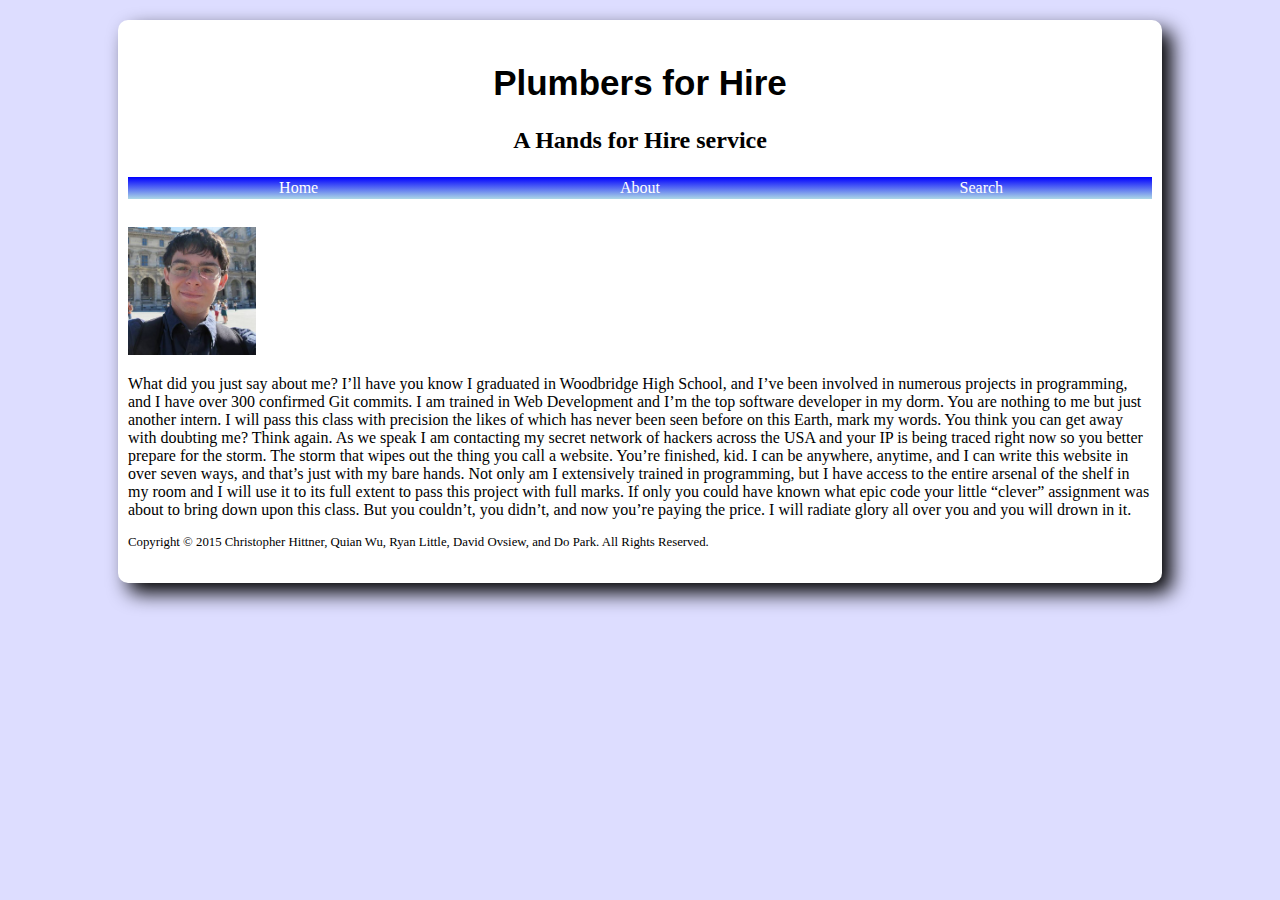
==== about.html @ 7a54d728 "Large Commit" ====
<!DOCTYPE html>

<!-- edit by David Ovsiew --> 

<html lang="en-US">
  <head>
    <meta charset="utf-8" />
    <meta name="author" content="Group 3" />
    <meta name="description" content="This page is a website for Hands for Hire." />
    <title>Hands for Hire - About</title>
    <link rel="stylesheet" type="text/css" href="stylesheet.css" />
  </head>
  <body>
    <header>
      <!-- company name. David Ovsiew. Copied by Chris Hittner -->
      <h1>Plumbers for Hire</h1>
      <h2>A Hands for Hire service</h2>

      <!--The header includes the navbar, which will contain the links.-->
      <nav class="navbar">
       <ul>
         <li><a href="index.html">Home</a></li>
         <li><a href="about.html">About</a></li>
         <li><a href="search.html">Search</a></li>
       </ul>
      </nav>
    </header>

    <section class="devprofiles">

      <article class="devprof">
        <img src="images/chittner.jpg" width="12.5%" class="devpic" />
        <p>What did you just say about me? I’ll have you know I graduated in Woodbridge High School, and I’ve been involved in numerous projects in programming, and I have over 300 confirmed Git commits. I am trained in Web Development and I’m the top software developer in my dorm. You are nothing to me but just another intern. I will pass this class with precision the likes of which has never been seen before on this Earth, mark my words. You think you can get away with doubting me? Think again. As we speak I am contacting my secret network of hackers across the USA and your IP is being traced right now so you better prepare for the storm. The storm that wipes out the thing you call a website. You’re finished, kid. I can be anywhere, anytime, and I can write this website in over seven ways, and that’s just with my bare hands. Not only am I extensively trained in programming, but I have access to the entire arsenal of the shelf in my room and I will use it to its full extent to pass this project with full marks. If only you could have known what epic code your little “clever” assignment was about to bring down upon this class. But you couldn’t, you didn’t, and now you’re paying the price. I will radiate glory all over you and you will drown in it.</p>
      </article>
    </section>

    <footer>
      <p>Copyright &copy; 2015 Christopher Hittner, Quian Wu, Ryan Little, David Ovsiew, and Do Park. All Rights Reserved.</p>
    </footer>

  </body>
  <!-- Copyright for Hands for Hire and our names. David Ovsiew. Modified by Christopher Hittner.-->
  

</html>
---- stylesheet.css ----
html {
  /*GLORIOUS*/
  cursor: url(images/plungercursor.png), auto;
  
  /*A lovely baby blue for the background.*/
  background-color: #ddddff;
}

body {
    width:80%;
    max-width: 1024px;
    min-width: 480px;
    margin: 20px auto;
    background: white;
    padding: 20px 10px;  
    border-radius: 10px 10px;
    box-shadow: 10px 10px 20px black;  
}

h1{
    font-family: "Georgia", sans-serif;
    font-size: 35px;
}
  
/*Beggining of code for link bar on top*/
header {
  text-align: center;
  clear: both;
}

nav {
  padding: 3px 0;
  margin-bottom: 25px;
  width: 100%;
  display: table;
}

nav ul {
  list-style: none;
  display: table-row;
  text-align: center;
}

nav li {
  margin: 2px 10px;
  padding: 2px 10px;
  
  display: table-cell;
  
  background: linear-gradient(blue, lightblue);
  
  width: 25%;
  
}

nav ul li a{
    list-style: none;
    text-decoration: none;
    color:white;
}

/*End of linkbar code*/

/*Aside code*/
aside {
  float: right;
  width: 25%;
}

/*Main content*/
.maincontent {
  width: 75%;
  text-indent: 1em;
}


.maincontent img {
  float: center;
  width: 95%
}

/* CSS for Forms Here -- Ryan */
fieldset {
    border: solid 5px grey;
    margin-bottom: 5px;
     background: linear-gradient(aliceblue, lightblue);
}
fieldset legend {
    font-weight: bold;
    background-color: white;
}
input[type=text], select, textarea {
    width: 200px;
}

/***************************/


footer p{
    font-size: 0.8em
}
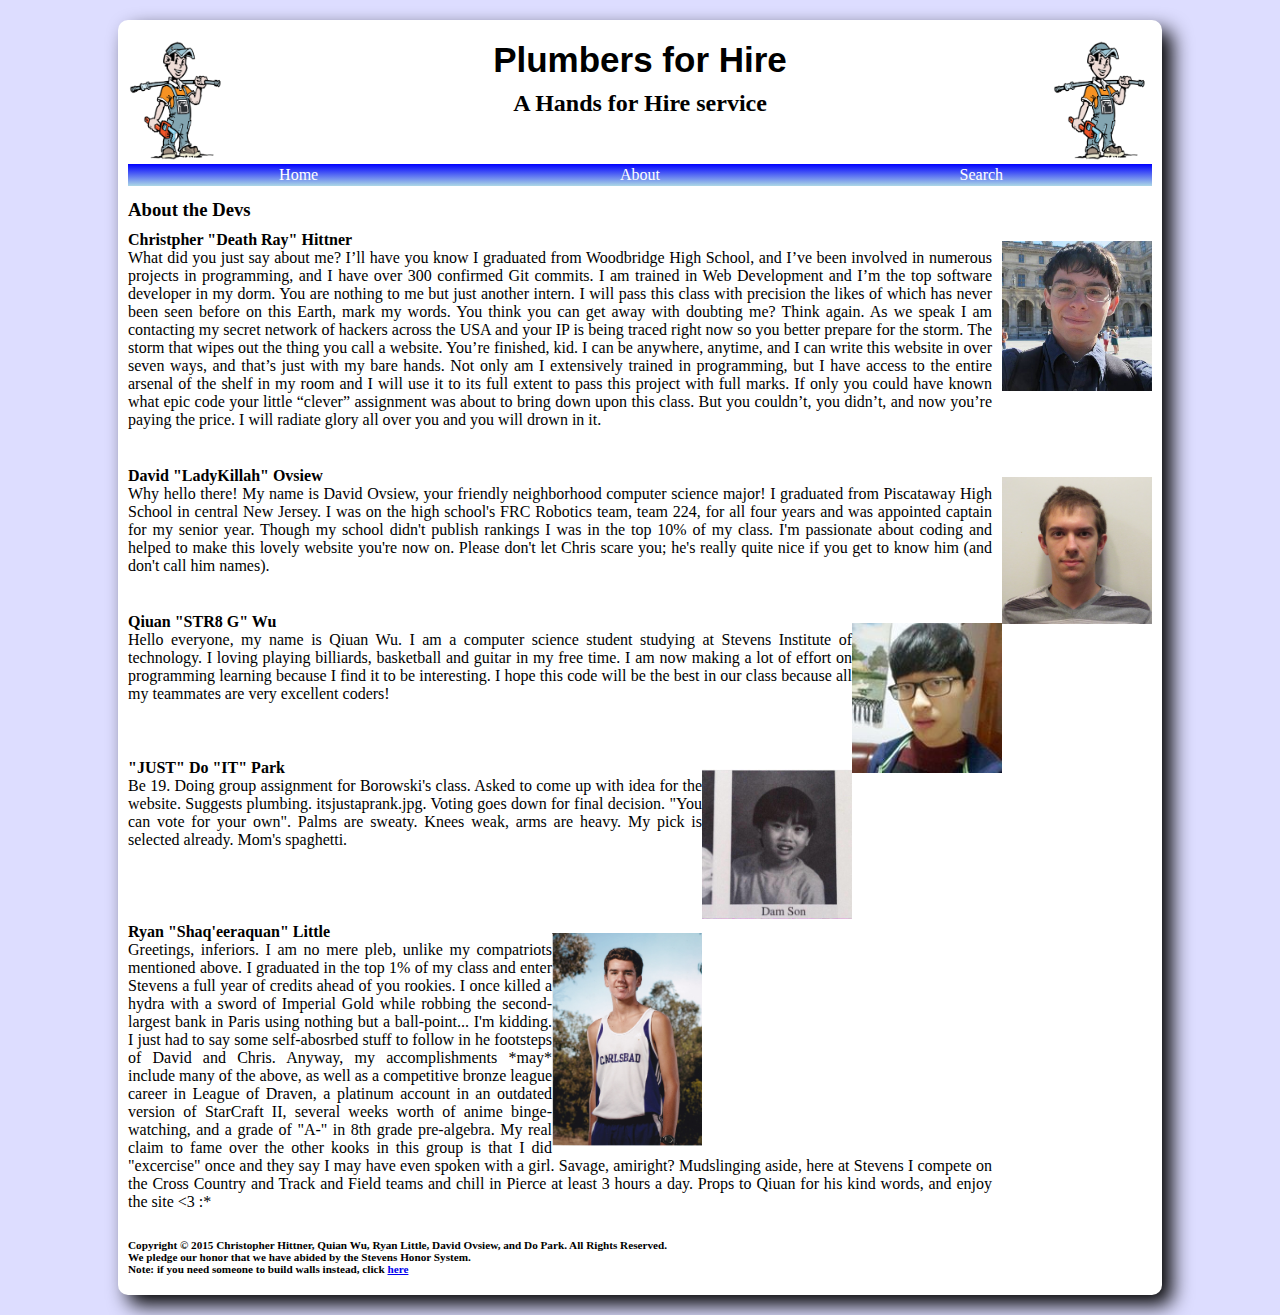
==== commit f1cf4828: "Rest of the Website" ====
--- a/about.html
+++ b/about.html
@@ -9,37 +9,59 @@
     <meta name="description" content="This page is a website for Hands for Hire." />
     <title>Hands for Hire - About</title>
     <link rel="stylesheet" type="text/css" href="stylesheet.css" />
+    <script src="search.js"></script>
   </head>
-  <body>
-    <header>
-      <!-- company name. David Ovsiew. Copied by Chris Hittner -->
-      <h1>Plumbers for Hire</h1>
-      <h2>A Hands for Hire service</h2>
-
-      <!--The header includes the navbar, which will contain the links.-->
-      <nav class="navbar">
-       <ul>
-         <li><a href="index.html">Home</a></li>
-         <li><a href="about.html">About</a></li>
-         <li><a href="search.html">Search</a></li>
-       </ul>
-      </nav>
-    </header>
-
-    <section class="devprofiles">
-
-      <article class="devprof">
-        <img src="images/chittner.jpg" width="12.5%" class="devpic" />
-        <p>What did you just say about me? I’ll have you know I graduated in Woodbridge High School, and I’ve been involved in numerous projects in programming, and I have over 300 confirmed Git commits. I am trained in Web Development and I’m the top software developer in my dorm. You are nothing to me but just another intern. I will pass this class with precision the likes of which has never been seen before on this Earth, mark my words. You think you can get away with doubting me? Think again. As we speak I am contacting my secret network of hackers across the USA and your IP is being traced right now so you better prepare for the storm. The storm that wipes out the thing you call a website. You’re finished, kid. I can be anywhere, anytime, and I can write this website in over seven ways, and that’s just with my bare hands. Not only am I extensively trained in programming, but I have access to the entire arsenal of the shelf in my room and I will use it to its full extent to pass this project with full marks. If only you could have known what epic code your little “clever” assignment was about to bring down upon this class. But you couldn’t, you didn’t, and now you’re paying the price. I will radiate glory all over you and you will drown in it.</p>
-      </article>
-    </section>
-
-    <footer>
-      <p>Copyright &copy; 2015 Christopher Hittner, Quian Wu, Ryan Little, David Ovsiew, and Do Park. All Rights Reserved.</p>
-    </footer>
-
-  </body>
+  
+  <header>
+    <!-- company name. David Ovsiew. Copied by Chris Hittner -->
+    <img class="one" src="images/logo.png" alt=""/>
+    <img class="two" src="images/logo.png" alt=""/>
+    <h1>Plumbers for Hire</h1>
+    <h2>A Hands for Hire service</h2>
+    <!--The header includes the navbar, which will contain the links.-->
+    <nav class="navbar">
+     <ul>
+       <li><a href="index.html">Home</a></li>
+       <li><a href="about.html">About</a></li>
+       <li><a href="search.html">Search</a></li>
+     </ul>
+    </nav>
+  </header>
+  
+  <section class="devprofiles">
+    <h3>About the Devs</h3>
+    <article class="devprof">
+      <img src="images/chittner.jpg" alt="Christopher Hittner" class="devpic" />
+      <h4>Christpher "Death Ray" Hittner</h4>
+      <p>What did you just say about me? I’ll have you know I graduated from Woodbridge High School, and I’ve been involved in numerous projects in programming, and I have over 300 confirmed Git commits. I am trained in Web Development and I’m the top software developer in my dorm. You are nothing to me but just another intern. I will pass this class with precision the likes of which has never been seen before on this Earth, mark my words. You think you can get away with doubting me? Think again. As we speak I am contacting my secret network of hackers across the USA and your IP is being traced right now so you better prepare for the storm. The storm that wipes out the thing you call a website. You’re finished, kid. I can be anywhere, anytime, and I can write this website in over seven ways, and that’s just with my bare hands. Not only am I extensively trained in programming, but I have access to the entire arsenal of the shelf in my room and I will use it to its full extent to pass this project with full marks. If only you could have known what epic code your little “clever” assignment was about to bring down upon this class. But you couldn’t, you didn’t, and now you’re paying the price. I will radiate glory all over you and you will drown in it.</p>
+    </article><br />
+    <article class="devprof">
+      <img src="images/dovsiew.JPG" alt="David Ovsiew" class="devpic" />
+      <h4>David "LadyKillah" Ovsiew</h4>
+      <p>Why hello there! My name is David Ovsiew, your friendly neighborhood computer science major! I graduated from Piscataway High School in central New Jersey. I was on the high school's FRC Robotics team, team 224, for all four years and was appointed captain for my senior year. Though my school didn't publish rankings I was in the top 10% of my class. I'm passionate about coding and helped to make this lovely website you're now on. Please don't let Chris scare you; he's really quite nice if you get to know him (and don't call him names).</p>
+    </article><br />
+    <article class="devprof">
+      <img src="images/uQiuanW.jpg" alt="Quian Wu" class="devpic" />
+      <h4>Qiuan "STR8 G" Wu</h4>
+      <p>Hello everyone, my name is Qiuan Wu. I am a computer science student studying at Stevens Institute of technology.  I loving  playing billiards, basketball and guitar in my free time. I am now making a lot of effort on programming learning because I find it to be interesting. I hope this code will be the best in our class because all my teammates are very excellent coders!</p>
+    </article><br /><br />
+    <article class="devprof">
+      <img src="images/damson.jpg" alt="Do Park" class="devpic" />
+      <h4>"JUST" Do "IT" Park</h4>
+      <p>Be 19. Doing group assignment for Borowski's class. Asked to come up with idea for the website. Suggests plumbing. itsjustaprank.jpg. Voting goes down for final decision. "You can vote for your own". Palms are sweaty. Knees weak, arms are heavy. My pick is selected already. Mom's spaghetti.</p>
+    </article><br /><br /><br />
+    <article class="devprof">
+      <img src="images/ryann.jpg" alt="Ryan Little" class="devpic" />
+      <h4>Ryan "Shaq'eeraquan" Little</h4>
+      <p>Greetings, inferiors. I am no mere pleb, unlike my compatriots mentioned above. I graduated in the top 1% of my class and enter Stevens a full year of credits ahead of you rookies. I once killed a hydra with a sword of Imperial Gold while robbing the second-largest bank in Paris using nothing but a ball-point... I'm kidding. I just had to say some self-abosrbed stuff to follow in he footsteps of David and Chris. Anyway, my accomplishments *may* include many of the above, as well as a competitive bronze league career in League of Draven, a platinum account in an outdated version of StarCraft II, several weeks worth of anime binge-watching, and a grade of "A-" in 8th grade pre-algebra. My real claim to fame over the other kooks in this group is that I did "excercise" once and they say I may have even spoken with a girl. Savage, amiright? Mudslinging aside, here at Stevens I compete on the Cross Country and Track and Field teams and chill in Pierce at least 3 hours a day. Props to Qiuan for his kind words, and enjoy the site &lt;3 :*</p>
+    </article><br />
+  </section>
+  
   <!-- Copyright for Hands for Hire and our names. David Ovsiew. Modified by Christopher Hittner.-->
-  
+  <footer>
+    <p>Copyright &copy; 2015 Christopher Hittner, Quian Wu, Ryan Little, David Ovsiew, and Do Park. All Rights Reserved.</p>
+    <p>We pledge our honor that we have abided by the Stevens Honor System.</p>
+    <p>Note: if you need someone to build walls instead, click <a href="http://www.trump.com/biography/" target="_blank">here</a></p>
+  </footer>
 
 </html>--- a/stylesheet.css
+++ b/stylesheet.css
@@ -1,3 +1,6 @@
+* {
+  font-family: "lucida sans unicode", "sans-serif";
+}
 
 html {
   /*GLORIOUS*/
@@ -6,32 +9,46 @@
   /*A lovely baby blue for the background.*/
   background-color: #ddddff;
 }
+* {
+  margin: 0;
+  padding: 0;
+  border: 0; 
+}
 
 body {
-    width:80%;
-    max-width: 1024px;
-    min-width: 480px;
-    margin: 20px auto;
-    background: white;
-    padding: 20px 10px;  
-    border-radius: 10px 10px;
-    box-shadow: 10px 10px 20px black;  
-}
-
-h1{
-    font-family: "Georgia", sans-serif;
-    font-size: 35px;
-}
-  
-/*Beggining of code for link bar on top*/
-header {
-  text-align: center;
-  clear: both;
+  width:80%;
+  max-width: 1024px;
+  min-width: 480px;
+  margin: 20px auto;
+  background: white;
+  padding: 20px 10px;  
+  border-radius: 10px 10px;
+  box-shadow: 10px 10px 20px black;  
+}
+
+h1 {
+  font-family: "Georgia", sans-serif;
+  font-size: 35px;
+  text-align: center;
+}
+h2 {
+  margin: 10px 0;
+  text-align: center;
+}
+  
+/*Begining of code for link bar on top*/
+.one {
+  width: 100px;
+  float: left;
+}
+.two {
+  width: 100px;
+  float: right;
 }
 
 nav {
   padding: 3px 0;
-  margin-bottom: 25px;
+  margin-bottom: 10px;
   width: 100%;
   display: table;
 }
@@ -40,17 +57,15 @@
   list-style: none;
   display: table-row;
   text-align: center;
+  
 }
 
 nav li {
   margin: 2px 10px;
   padding: 2px 10px;
-  
   display: table-cell;
-  
   background: linear-gradient(blue, lightblue);
-  
-  width: 25%;
+  width: 33.3%;
   
 }
 
@@ -73,30 +88,141 @@
   width: 75%;
   text-indent: 1em;
 }
-
+.maincontent p {
+  margin-top: 5px;
+  margin-bottom: 10px;
+  text-align: justify;
+  text-indent: .5em;
+  padding-right: 5px;
+}
 
 .maincontent img {
-  float: center;
-  width: 95%
-}
+  width: 95%;
+  margin-bottom: 5px;
+}
+.reviews {
+  padding: 5px;
+}
+
 
 /* CSS for Forms Here -- Ryan */
 fieldset {
     border: solid 5px grey;
     margin-bottom: 5px;
-     background: linear-gradient(aliceblue, lightblue);
-}
+    background: linear-gradient(aliceblue, lightblue);
+}
+
 fieldset legend {
-    font-weight: bold;
-    background-color: white;
-}
-input[type=text], select, textarea {
-    width: 200px;
-}
-
+  font-weight: bold;
+  background-color: white;
+  padding-left: 5px;
+  padding-right: 5px;
+}
+
+input, select, textare {
+  display: block;
+  float: left;
+  margin: 2px;
+  box-sizing: border-box;
+}
+
+.inputitem {
+  display: block;
+  float: left;
+}
+
+.labelitem {
+  display: block;
+  vertical-align: text-top;
+  float: left;
+  width: 150px;
+  margin: 2px;
+  padding-left: 5px;
+}
+
+br {
+  clear: left;
+}
+
+input[type=text], input[type=password], select, textarea {
+  width: 200px;
+}
+
+#summary_wrapper {
+  display: none;
+}
+
+//We were told that this was valid when we learned about forms in class.
+input:required:invalid {
+  background: white right no-repeat url("images/invalid.png");
+}
+
+//Same with this.
+input:required:valid {
+  background: white right no-repeat url("images/valid.png");
+}
+.button {
+  display: inline-block;
+  padding: 2px 2.5px;
+  font-size: 15px;
+  cursor: pointer;
+  text-align: center;	
+  text-decoration: none;
+  outline: none;
+  color: #fff;
+  background-color: royalblue;
+  border: none;
+  border-radius: 10px;
+  box-shadow: 1px 5px  #999;
+}
+
+.button:hover {background-color: lightblue}
+
+.button:active {
+  background-color: lightblue;
+  box-shadow: none;
+  transform: translateY(4px);
+
+}
 /***************************/
 
-
-footer p{
-    font-size: 0.8em
+/*Worker Profile css*/
+.workerprofile>img {
+  display: block;
+  margin: 5px auto 15px auto;
+  width: 35%;
+  
+}
+
+.workerprofile>h3, .workerprofile>h4 {
+  text-align: center;
+}
+
+/***************************/
+
+/*about page css*/
+.devprofiles img {
+  float: right;
+  width: 150px;
+  margin:10px 0
+}
+.devprof {
+  margin: 10px 0
+}
+
+.devprof>p {
+  text-align: justify;
+  width: calc(100% - 160px);
+}
+
+
+section article p {
+  width: 80%;
+}
+
+/***************************/
+
+footer{
+  font-size: 0.7em;
+  font-weight: bold;
 }